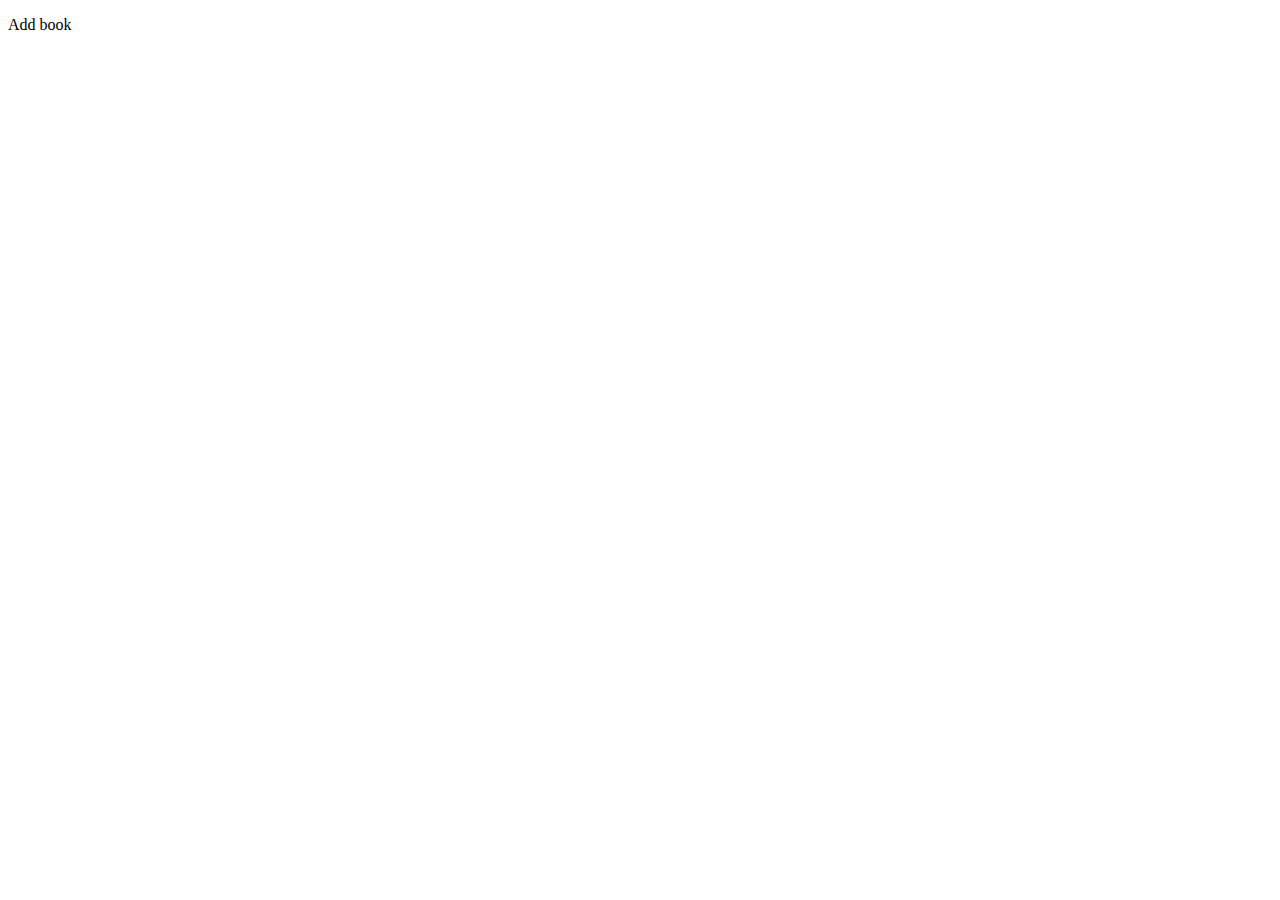
==== addBook.html @ 18981932 "FINISHED MAIN PAGE" ====
<!DOCTYPE html>
<html lang="pl">
<head>
    <meta charset="UTF-8">
    <meta http-equiv="X-UA-Compatible" content="IE=edge">
    <meta name="viewport" content="width=device-width, initial-scale=1.0">
    <title>Add Book</title>
</head>
<body>
    <p>Add book</p>
</body>
</html>
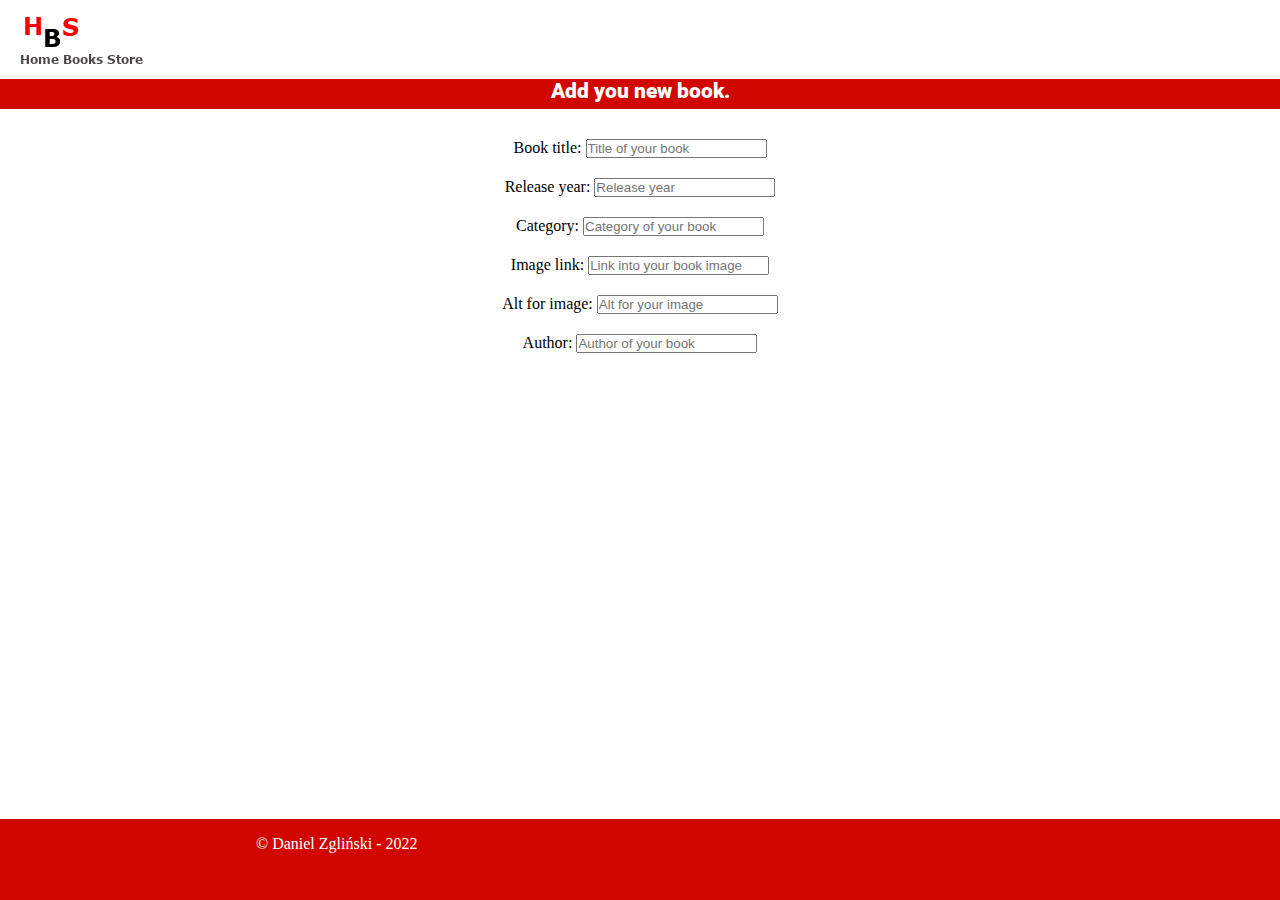
==== commit d22e7f91: "FINISHED ADD NEW BOOK STYLE WITHOUT INPUT, LABEL AND BUTTON" ====
--- a/addBook.html
+++ b/addBook.html
@@ -4,9 +4,52 @@
     <meta charset="UTF-8">
     <meta http-equiv="X-UA-Compatible" content="IE=edge">
     <meta name="viewport" content="width=device-width, initial-scale=1.0">
+    <link rel="preconnect" href="https://fonts.googleapis.com">
+    <link rel="preconnect" href="https://fonts.gstatic.com" crossorigin>
+    <link href="https://fonts.googleapis.com/css2?family=Roboto&display=swap" rel="stylesheet"> 
+    <link rel="stylesheet" href="./css/addBook.css">
     <title>Add Book</title>
 </head>
 <body>
-    <p>Add book</p>
+    <header class="header">
+        <div class="header-logo">
+            <img src="./media/logo.png" alt="Logo for this page">
+        </div>
+        <div class="header-red-line">
+            <p class="header-p">Add you new book.</p>
+        </div>
+    </header>
+    <form class="form">
+        <div class="form-item">
+            <label for="inputTitle">Book title:</label>
+            <input type="text" id="inputTitle" name="inputTitle" placeholder="Title of your book" />    
+        </div>
+        <div class="form-item">
+            <label for="inputYear">Release year:</label>
+            <input type="text" id="inputYear" name="inputYear" placeholder="Release year" />    
+        </div>
+        <div class="form-item">
+            <label for="inputCategory">Category:</label>
+            <input type="text" id="inputCategory" name="inputCategory" placeholder="Category of your book" />    
+        </div>
+        <div class="form-item">
+            <label for="inputImage">Image link:</label>
+            <input type="text" id="inputImage" name="inputImage" placeholder="Link into your book image" />    
+        </div>
+        <div class="form-item">
+            <label for="inputAlt">Alt for image:</label>
+            <input type="text" id="inputAlt" name="inputAlt" placeholder="Alt for your image" />    
+        </div>
+        <div class="form-item">
+            <label for="inputAuthor">Author:</label>
+            <input type="text" id="inputAuthor" name="inputAuthor" placeholder="Author of your book" />    
+        </div>
+    </form>
+    <div class="footer-container">
+        <div class="footer">
+            <p class="footer-p">&#169 Daniel Zgliński - 2022</p>
+        </div>
+    </div>
+    <script type="text/javascript" src="./js/index.js" ></script>
 </body>
 </html>--- a/css/addBook.css
+++ b/css/addBook.css
@@ -0,0 +1,59 @@
+* {
+    box-sizing: border-box;
+    margin: 0;
+    padding: 0;
+}
+
+.form {
+    display: flex;
+    flex-direction: column;
+    justify-content: center;
+}
+
+.form-item {
+    margin: 10px auto;
+}
+
+.header-logo {
+    margin-left: 20px;
+    margin-top: 15px;
+}
+
+.header-red-line {
+    display: flex;
+    justify-content: center;
+    width: 100%;
+    height: 30px;
+    background-color: #d20600;
+}
+
+.header ~ .form {
+    margin-top: 20px;
+}
+
+.header-p {
+    font-family: 'Roboto', sens-serif;
+    color: white;
+    font-weight: 900;
+    font-size: 1.3rem;
+}
+
+.footer-container {
+    position: absolute;
+    bottom: 0px;
+    background-color: #d20600;
+    width: 100%;
+    height: 9vh;
+    min-height: 4vh;
+}
+
+.footer {
+    width: 60%;
+    margin: 40px auto;
+}
+
+.footer-p {
+    position: absolute;
+    top: 20%;
+    color: white;
+}
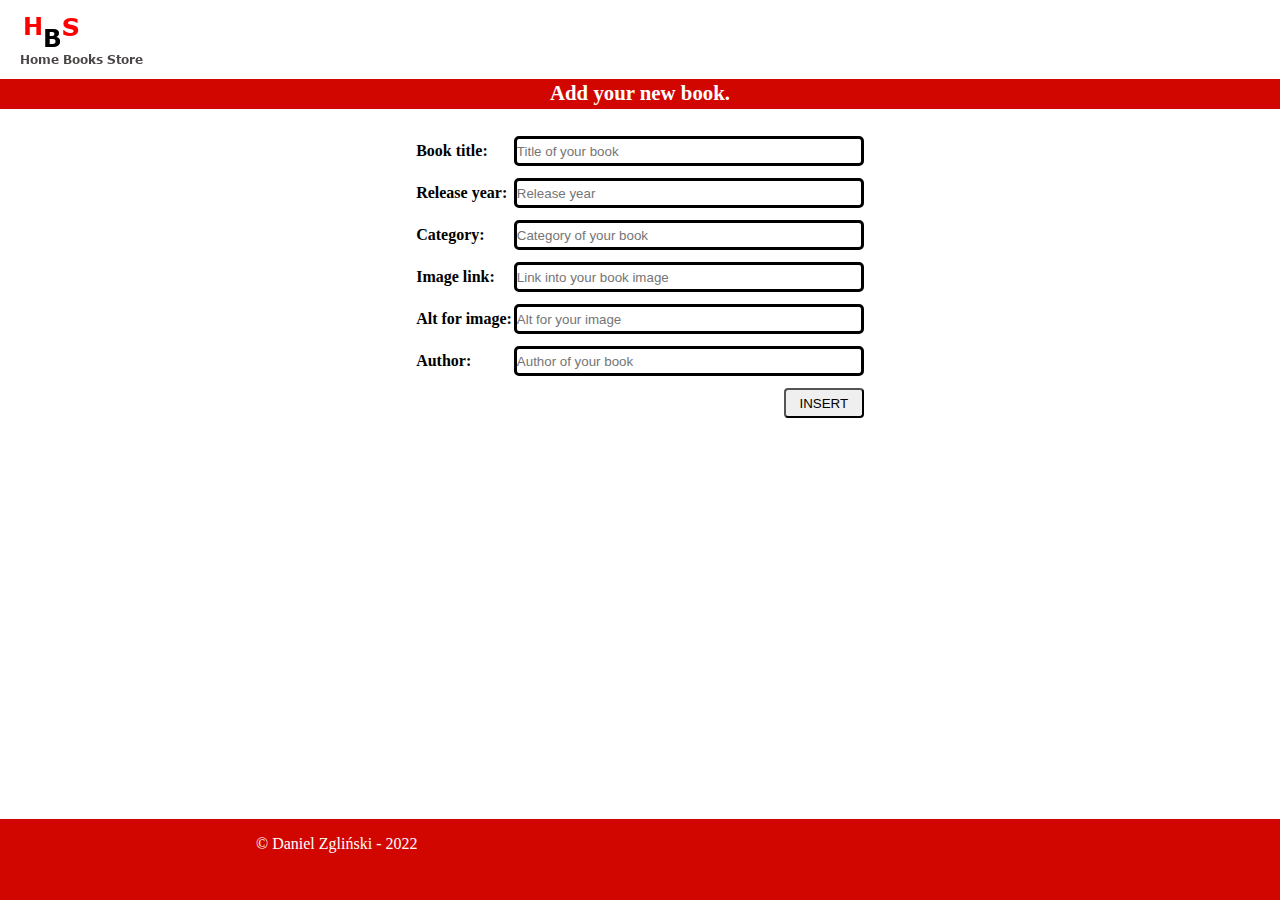
==== commit 0e30f2e2: "FINISHED HOMEWORK - NOT REFRESH AFTER INSERT NEW BOOK" ====
--- a/addBook.html
+++ b/addBook.html
@@ -16,33 +16,73 @@
             <img src="./media/logo.png" alt="Logo for this page">
         </div>
         <div class="header-red-line">
-            <p class="header-p">Add you new book.</p>
+            <p class="header-p">Add your new book.</p>
         </div>
     </header>
     <form class="form">
-        <div class="form-item">
-            <label for="inputTitle">Book title:</label>
-            <input type="text" id="inputTitle" name="inputTitle" placeholder="Title of your book" />    
-        </div>
-        <div class="form-item">
-            <label for="inputYear">Release year:</label>
-            <input type="text" id="inputYear" name="inputYear" placeholder="Release year" />    
-        </div>
-        <div class="form-item">
-            <label for="inputCategory">Category:</label>
-            <input type="text" id="inputCategory" name="inputCategory" placeholder="Category of your book" />    
-        </div>
-        <div class="form-item">
-            <label for="inputImage">Image link:</label>
-            <input type="text" id="inputImage" name="inputImage" placeholder="Link into your book image" />    
-        </div>
-        <div class="form-item">
-            <label for="inputAlt">Alt for image:</label>
-            <input type="text" id="inputAlt" name="inputAlt" placeholder="Alt for your image" />    
-        </div>
-        <div class="form-item">
-            <label for="inputAuthor">Author:</label>
-            <input type="text" id="inputAuthor" name="inputAuthor" placeholder="Author of your book" />    
+        <div class="form-items">
+            <table>
+                <tr class="table-tr">
+                    <td>
+                        <label class="form-label-title" for="inputTitle">Book title:</label>
+                    </td>
+                    <td>
+                        <input  class="form-input-title" type="text" id="inputTitle" name="inputTitle" placeholder="Title of your book" value=""/>        
+                    </td>
+                </tr>
+                <tr class="table-tr">
+                    <td>
+                        <label class="form-label-year for="inputYear">Release year:</label>
+                    </td>
+                    <td>
+                        <input class="form-input-year type="text" id="inputYear" name="inputYear" placeholder="Release year" value=""/>    
+                    </td>
+                </tr>
+                <tr class="table-tr">
+                    <td>
+                        <label class="form-label-category for="inputCategory">Category:</label>
+                    </td>
+                    <td>
+                        <input class="form-input-category type="text" id="inputCategory" name="inputCategory" placeholder="Category of your book" value=""/>                        
+                    </td>
+                </tr>
+                <tr class="table-tr">
+                    <td>
+                        <label class="form-label-image for="inputImage">Image link:</label>
+                    </td>
+                    <td>
+                        <input class="form-input-image type="text" id="inputImage" name="inputImage" placeholder="Link into your book image" value=""/>    
+                    </td>
+                </tr>
+                <tr class="table-tr">
+                    <td>
+                        <label class="form-label-alt for="inputAlt">Alt for image:</label>
+                    </td>
+                    <td>
+                        <input  class="form-input-alt type="text" id="inputAlt" name="inputAlt" placeholder="Alt for your image" value=""/>    
+                    </td>
+                </tr>
+                <tr class="table-tr">
+                    <td>
+                        <label class="form-label-author for="inputAuthor">Author:</label>
+                    </td>
+                    <td>
+                        <input class="form-input-author type="text" id="inputAuthor" name="inputAuthor" placeholder="Author of your book" value=""/>    
+                    </td>
+                </tr>
+                <tr>
+                    <td></td>
+                    <td class="td-button">
+                        <button class="form-submit-button" type="submit">INSERT</button>
+                    </td>
+                </tr>
+                <tr>
+                    <td></td>
+                    <td class="td-p-validation">
+                        <p class="form-validation-p" id="form-validation-p"></p>
+                    </td>
+                </tr>
+            </table>
         </div>
     </form>
     <div class="footer-container">
@@ -50,6 +90,6 @@
             <p class="footer-p">&#169 Daniel Zgliński - 2022</p>
         </div>
     </div>
-    <script type="text/javascript" src="./js/index.js" ></script>
+    <script type="text/javascript" src="./js/addBook.js" ></script>
 </body>
 </html>--- a/css/addBook.css
+++ b/css/addBook.css
@@ -2,16 +2,7 @@
     box-sizing: border-box;
     margin: 0;
     padding: 0;
-}
-
-.form {
-    display: flex;
-    flex-direction: column;
-    justify-content: center;
-}
-
-.form-item {
-    margin: 10px auto;
+    font-family: 'Roboto' sans-serif;
 }
 
 .header-logo {
@@ -32,10 +23,59 @@
 }
 
 .header-p {
-    font-family: 'Roboto', sens-serif;
+    margin-top: 2px;
     color: white;
     font-weight: 900;
     font-size: 1.3rem;
+}
+
+.form {
+    position: relative;
+}
+
+td {
+    height: 40px;
+}
+
+.form-items {
+    display: flex;
+    flex-direction: row;
+    justify-content: center;
+}
+
+.td-button {
+    text-align: end;
+}
+
+input {
+    width: 350px;
+}
+
+.form-submit-button {
+    height: 30px;
+    width: 80px;
+    border-radius: 4px;
+    transition: background-color .5s;
+}
+
+.form-submit-button:hover {
+    cursor: pointer;
+    background-color: #adacac;
+}
+
+.form-validation-p {
+    color: #d20600;
+    font-weight: 700;
+}
+
+label {
+    font-weight: 800;
+}
+
+input {
+    border: 3px solid black;
+    border-radius: 5px;
+    height: 30px;
 }
 
 .footer-container {
